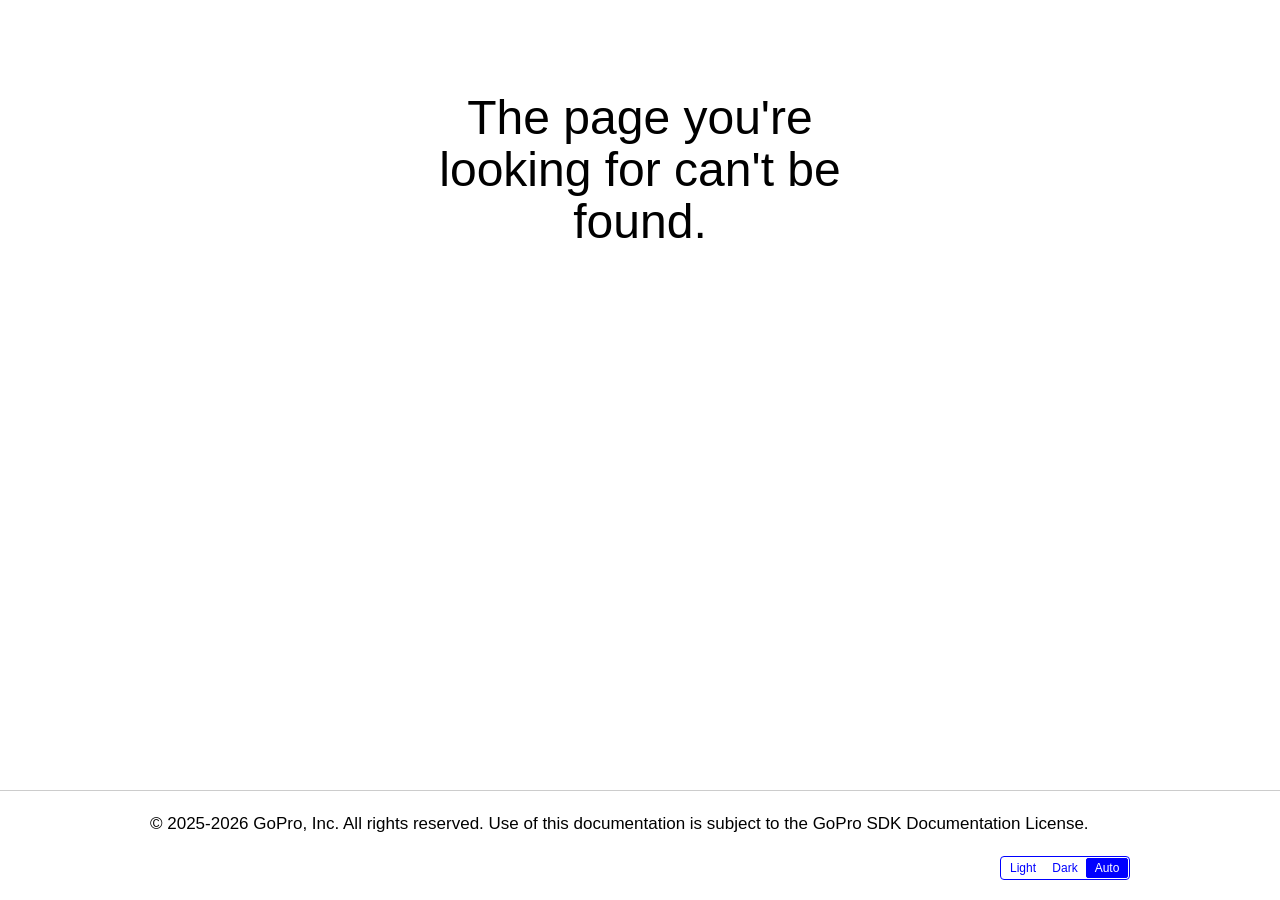
==== documentation/gopromediasdk/index.html @ cbeef923 "Deploy initial API documentation" ====
<!doctype html><html lang="en-US" class="no-js"><head><meta charset="utf-8"><meta http-equiv="X-UA-Compatible" content="IE=edge"><meta name="viewport" content="width=device-width,initial-scale=1,viewport-fit=cover"><link rel="icon" href="/favicon.ico"><link rel="mask-icon" href="/favicon.svg" color="#333333"><title>Documentation</title><script>var baseUrl = "/"</script><script defer="defer" src="/js/chunk-vendors.bdb7cbba.js"></script><script defer="defer" src="/js/index.5b6366e8.js"></script><link href="/css/index.d0b63544.css" rel="stylesheet"></head><body data-color-scheme="auto"><noscript><style>.noscript{font-family:"SF Pro Display","SF Pro Icons","Helvetica Neue",Helvetica,Arial,sans-serif;margin:92px auto 140px auto;text-align:center;width:980px}.noscript-title{color:#111;font-size:48px;font-weight:600;letter-spacing:-.003em;line-height:1.08365;margin:0 auto 54px auto;width:502px}@media only screen and (max-width:1068px){.noscript{margin:90px auto 120px auto;width:692px}.noscript-title{font-size:40px;letter-spacing:0;line-height:1.1;margin:0 auto 45px auto;width:420px}}@media only screen and (max-width:735px){.noscript{margin:45px auto 60px auto;width:87.5%}.noscript-title{font-size:32px;letter-spacing:.004em;line-height:1.125;margin:0 auto 35px auto;max-width:330px;width:auto}}#loading-placeholder{display:none}</style><div class="noscript"><h1 class="noscript-title">This page requires JavaScript.</h1><p>Please turn on JavaScript in your browser and refresh the page to view its content.</p></div></noscript><div id="app"></div></body></html>
---- css/index.d0b63544.css ----
/*!
 * This source file is part of the Swift.org open source project
 *
 * Copyright (c) 2021 Apple Inc. and the Swift project authors
 * Licensed under Apache License v2.0 with Runtime Library Exception
 *
 * See https://swift.org/LICENSE.txt for license information
 * See https://swift.org/CONTRIBUTORS.txt for Swift project authors
 */.color-scheme-toggle[data-v-0c0360ce]{--toggle-color-fill:var(--color-button-background);--toggle-color-text:var(--color-fill-blue);font-size:.7058823529rem;line-height:1.3333333333;font-weight:400;font-family:var(--typography-html-font,"Helvetica Neue","Helvetica","Arial",sans-serif);border:1px solid var(--toggle-color-fill);border-radius:var(--toggle-border-radius-outer,var(--border-radius,4px));display:inline-flex;padding:1px}@media screen{[data-color-scheme=dark] .color-scheme-toggle[data-v-0c0360ce]{--toggle-color-text:var(--color-figure-blue)}}@media screen and (prefers-color-scheme:dark){[data-color-scheme=auto] .color-scheme-toggle[data-v-0c0360ce]{--toggle-color-text:var(--color-figure-blue)}}@media print{.color-scheme-toggle[data-v-0c0360ce]{display:none}}:root.no-js .color-scheme-toggle[data-v-0c0360ce]{visibility:hidden}input[data-v-0c0360ce]{position:absolute;clip:rect(1px,1px,1px,1px);-webkit-clip-path:inset(0 0 99.9% 99.9%);clip-path:inset(0 0 99.9% 99.9%);overflow:hidden;height:1px;width:1px;padding:0;border:0;-webkit-appearance:none;-moz-appearance:none;appearance:none}.fromkeyboard label[data-v-0c0360ce]:focus-within{outline:4px solid var(--color-focus-color);outline-offset:1px}.text[data-v-0c0360ce]{border:1px solid transparent;border-radius:var(--toggle-border-radius-inner,2px);color:var(--toggle-color-text);display:inline-block;text-align:center;padding:1px 6px;min-width:42px;box-sizing:border-box}.text[data-v-0c0360ce]:hover{cursor:pointer}input:checked+.text[data-v-0c0360ce]{--toggle-color-text:var(--color-button-text);background:var(--toggle-color-fill);border-color:var(--toggle-color-fill)}.footer[data-v-f1d65b2a]{border-top:1px solid var(--color-grid)}.row[data-v-f1d65b2a]{margin-left:auto;margin-right:auto;width:1536px;width:980px;display:flex;flex-direction:row-reverse;margin:20px auto}@media only screen and (max-width:1250px){.row[data-v-f1d65b2a]{width:692px}}@media only screen and (max-width:735px){.row[data-v-f1d65b2a]{width:87.5%}}@media only screen and (max-width:320px){.row[data-v-f1d65b2a]{width:215px}}@media only screen and (max-width:735px){.row[data-v-f1d65b2a]{width:100%;padding:0 .9411764706rem;box-sizing:border-box}}.InitialLoadingPlaceholder[data-v-35c356b6]{background:var(--colors-loading-placeholder-background,var(--color-loading-placeholder-background));height:100vh;width:100%}.svg-icon[data-v-06e5463e]{fill:var(--colors-svg-icon-fill-light,var(--color-svg-icon));transform:scale(1);-webkit-transform:scale(1);overflow:visible}.theme-dark .svg-icon[data-v-06e5463e]{fill:var(--colors-svg-icon-fill-dark,var(--color-svg-icon))}@media screen{[data-color-scheme=dark] .svg-icon[data-v-06e5463e]{fill:var(--colors-svg-icon-fill-dark,var(--color-svg-icon))}}@media screen and (prefers-color-scheme:dark){[data-color-scheme=auto] .svg-icon[data-v-06e5463e]{fill:var(--colors-svg-icon-fill-dark,var(--color-svg-icon))}}.svg-icon.icon-inline[data-v-06e5463e]{display:inline-block;vertical-align:middle;fill:currentColor}.svg-icon.icon-inline[data-v-06e5463e] .svg-icon-stroke{stroke:currentColor}[data-v-06e5463e] .svg-icon-stroke{stroke:var(--colors-svg-icon-fill-light,var(--color-svg-icon))}.theme-dark[data-v-06e5463e] .svg-icon-stroke{stroke:var(--colors-svg-icon-fill-dark,var(--color-svg-icon))}@media screen{[data-color-scheme=dark][data-v-06e5463e] .svg-icon-stroke{stroke:var(--colors-svg-icon-fill-dark,var(--color-svg-icon))}}@media screen and (prefers-color-scheme:dark){[data-color-scheme=auto][data-v-06e5463e] .svg-icon-stroke{stroke:var(--colors-svg-icon-fill-dark,var(--color-svg-icon))}}.suggest-lang[data-v-c2dca0ae]{background:#000;color:#fff;display:flex;justify-content:center;border-bottom:1px solid var(--color-grid)}.suggest-lang__wrapper[data-v-c2dca0ae]{display:flex;align-items:center;width:100%;max-width:var(--wrapper-max-width,1920px);margin:0 .9411764706rem;position:relative;height:52px}.suggest-lang__link[data-v-c2dca0ae]{font-size:.8235294118rem;line-height:1.4285714286;font-weight:400;font-family:var(--typography-html-font,"Helvetica Neue","Helvetica","Arial",sans-serif);margin:0 auto;color:#09f}.suggest-lang__close-icon-wrapper[data-v-c2dca0ae]{position:absolute;right:-.2352941176rem;top:0;height:100%;box-sizing:border-box;display:flex;align-items:center;z-index:1}.suggest-lang__close-icon-button[data-v-c2dca0ae]{padding:.2352941176rem}.suggest-lang__close-icon-button .close-icon[data-v-c2dca0ae]{width:8px;display:block}.suggest-lang .inline-chevron-right-icon[data-v-c2dca0ae]{padding-left:.2352941176rem;width:8px}select[data-v-d21858a2]{font-size:.7058823529rem;line-height:1.3333333333;font-weight:600;font-family:var(--typography-html-font,"Helvetica Neue","Helvetica","Arial",sans-serif);color:var(--color-fill-blue);padding-right:15px;-webkit-appearance:none;-moz-appearance:none;appearance:none;background:transparent;border:none;cursor:pointer}select[data-v-d21858a2]:hover{text-decoration:underline}.locale-selector[data-v-d21858a2]{position:relative}.svg-icon.icon-inline[data-v-d21858a2]{position:absolute;fill:var(--color-fill-blue);right:2px;bottom:7px;height:5px}html{-ms-text-size-adjust:100%;-webkit-text-size-adjust:100%;background-color:var(--colors-text-background,var(--color-text-background));height:100%}abbr,blockquote,body,button,dd,dl,dt,fieldset,figure,form,h1,h2,h3,h4,h5,h6,hgroup,input,legend,li,ol,p,pre,ul{margin:0;padding:0}address,caption,code,figcaption,pre,th{font-size:1em;font-weight:400;font-style:normal}fieldset,iframe,img{border:0}caption,th{text-align:left}table{border-collapse:collapse;border-spacing:0}article,aside,details,figcaption,figure,footer,header,hgroup,main,nav,section,summary{display:block}audio,canvas,progress,video{display:inline-block;vertical-align:baseline}button{background:none;border:0;box-sizing:content-box;color:inherit;cursor:pointer;font:inherit;line-height:inherit;overflow:visible;vertical-align:inherit}button:disabled{cursor:default}:focus{outline:4px solid var(--color-focus-color);outline-offset:1px}::-moz-focus-inner{border:0;padding:0}@media print{#app-main,#content,body{color:#000}a,a:link,a:visited{color:#000;text-decoration:none}.hide,.noprint{display:none}}body{height:100%;min-width:320px}html{font:var(--typography-html-font,17px "Helvetica Neue","Helvetica","Arial",sans-serif);quotes:"“" "”"}html:lang(ja-JP){quotes:"「" "」"}body{font-size:1rem;line-height:1.4705882353;font-weight:400;font-family:var(--typography-html-font,"Helvetica Neue","Helvetica","Arial",sans-serif);background-color:var(--color-text-background);color:var(--colors-text,var(--color-text));font-style:normal;word-wrap:break-word;--spacing-stacked-margin-small:0.4em;--spacing-stacked-margin-large:0.8em;--spacing-stacked-margin-xlarge:calc(var(--spacing-stacked-margin-large)*2);--spacing-param:1.6470588235rem;--declaration-code-listing-margin:30px 0 0 0;--code-block-style-elements-padding:8px 14px}body,button,input,select,textarea{font-synthesis:none;-moz-font-feature-settings:"kern";-webkit-font-smoothing:antialiased;-moz-osx-font-smoothing:grayscale;direction:ltr;text-align:left}h1,h2,h3,h4,h5,h6{color:var(--colors-header-text,var(--color-header-text))}h1+*,h2+*,h3+*,h4+*,h5+*,h6+*{margin-top:var(--spacing-stacked-margin-large)}ol+h1,ol+h2,ol+h3,ol+h4,ol+h5,ol+h6,p+h1,p+h2,p+h3,p+h4,p+h5,p+h6,ul+h1,ul+h2,ul+h3,ul+h4,ul+h5,ul+h6{margin-top:1.6em}ol+*,p+*,ul+*{margin-top:var(--spacing-stacked-margin-large)}ol,ul{margin-left:1.1764705882em}ol ol,ol ul,ul ol,ul ul{margin-top:0;margin-bottom:0}nav ol,nav ul{margin:0;list-style:none}li li{font-size:1em}a{color:var(--colors-link,var(--color-link))}a:link,a:visited{text-decoration:none}a.inline-link,a:hover{text-decoration:underline}a:active{text-decoration:none}p+a{display:inline-block}b,strong{font-weight:600}cite,dfn,em,i{font-style:italic}sup{font-size:.6em;vertical-align:top;position:relative;bottom:-.2em}h1 sup,h2 sup,h3 sup{font-size:.4em}sup a{vertical-align:inherit;color:inherit}sup a:hover{color:var(--figure-blue);text-decoration:none}sub{line-height:1}abbr{border:0}pre{overflow:auto;-webkit-overflow-scrolling:auto;white-space:pre;word-wrap:normal}code{font-family:var(--typography-html-font-mono,Menlo,monospace);font-weight:inherit;letter-spacing:0}.syntax-addition{color:var(--syntax-addition,var(--color-syntax-addition))}.syntax-comment{color:var(--syntax-comment,var(--color-syntax-comments))}.syntax-quote{color:var(--syntax-quote,var(--color-syntax-comments))}.syntax-deletion{color:var(--syntax-deletion,var(--color-syntax-deletion))}.syntax-keyword{color:var(--syntax-keyword,var(--color-syntax-keywords))}.syntax-literal{color:var(--syntax-literal,var(--color-syntax-keywords))}.syntax-selector-tag{color:var(--syntax-selector-tag,var(--color-syntax-keywords))}.syntax-string{color:var(--syntax-string,var(--color-syntax-strings))}.syntax-bullet{color:var(--syntax-bullet,var(--color-syntax-characters))}.syntax-meta{color:var(--syntax-meta,var(--color-syntax-characters))}.syntax-number{color:var(--syntax-number,var(--color-syntax-characters))}.syntax-symbol{color:var(--syntax-symbol,var(--color-syntax-characters))}.syntax-tag{color:var(--syntax-tag,var(--color-syntax-characters))}.syntax-attr{color:var(--syntax-attr,var(--color-syntax-other-type-names))}.syntax-built_in{color:var(--syntax-built_in,var(--color-syntax-other-type-names))}.syntax-builtin-name{color:var(--syntax-builtin-name,var(--color-syntax-other-type-names))}.syntax-class{color:var(--syntax-class,var(--color-syntax-other-type-names))}.syntax-params{color:var(--syntax-params,var(--color-syntax-other-type-names))}.syntax-section{color:var(--syntax-section,var(--color-syntax-other-type-names))}.syntax-title{color:var(--syntax-title,var(--color-syntax-other-type-names))}.syntax-type{color:var(--syntax-type,var(--color-syntax-other-type-names))}.syntax-attribute{color:var(--syntax-attribute,var(--color-syntax-plain-text))}.syntax-identifier{color:var(--syntax-identifier,var(--color-syntax-plain-text))}.syntax-subst{color:var(--syntax-subst,var(--color-syntax-plain-text))}.syntax-doctag,.syntax-strong{font-weight:700}.syntax-emphasis,.syntax-link{font-style:italic}[data-syntax=swift] .syntax-meta{color:var(--syntax-meta,var(--color-syntax-keywords))}[data-syntax=swift] .syntax-class,[data-syntax=swift] .syntax-keyword+.syntax-params,[data-syntax=swift] .syntax-params+.syntax-params{color:unset}[data-syntax=json] .syntax-attr{color:var(--syntax-attr,var(--color-syntax-strings))}#skip-nav{position:absolute;clip:rect(1px,1px,1px,1px);-webkit-clip-path:inset(0 0 99.9% 99.9%);clip-path:inset(0 0 99.9% 99.9%);overflow:hidden;height:1px;width:1px;padding:0;border:0}#skip-nav:active,#skip-nav:focus{position:relative;float:left;width:-moz-fit-content;width:fit-content;color:var(--color-figure-blue);font-size:1em;padding:0 10px;z-index:100000;top:0;left:0;height:44px;line-height:44px;-webkit-clip-path:unset;clip-path:unset}.nav--in-breakpoint-range #skip-nav{display:none}.visuallyhidden{position:absolute;clip:rect(1px,1px,1px,1px);-webkit-clip-path:inset(0 0 99.9% 99.9%);clip-path:inset(0 0 99.9% 99.9%);overflow:hidden;height:1px;width:1px;padding:0;border:0}@keyframes pulse{0%{opacity:0}33%{opacity:1}66%{opacity:1}to{opacity:0}}.changed{border:1px solid var(--color-changes-modified);position:relative}.changed,.changed.displays-multiple-lines,.displays-multiple-lines .changed{border-radius:var(--border-radius,4px)}.changed:after{left:8px;background-image:url(../img/modified-icon.efb2697d.svg);background-repeat:no-repeat;bottom:0;content:" ";margin:auto;margin-right:8px;position:absolute;top:0;width:1.1764705882rem;height:1.1764705882rem;margin-top:.6176470588rem;z-index:2}@media screen{[data-color-scheme=dark] .changed:after{background-image:url(../img/modified-icon.efb2697d.svg)}}@media screen and (prefers-color-scheme:dark){[data-color-scheme=auto] .changed:after{background-image:url(../img/modified-icon.efb2697d.svg)}}.changed-added{border-color:var(--color-changes-added)}.changed-added:after{background-image:url(../img/added-icon.832a5d2c.svg)}@media screen{[data-color-scheme=dark] .changed-added:after{background-image:url(../img/added-icon.832a5d2c.svg)}}@media screen and (prefers-color-scheme:dark){[data-color-scheme=auto] .changed-added:after{background-image:url(../img/added-icon.832a5d2c.svg)}}.changed-deprecated{border-color:var(--color-changes-deprecated)}.changed-deprecated:after{background-image:url(../img/deprecated-icon.7bf1740a.svg)}@media screen{[data-color-scheme=dark] .changed-deprecated:after{background-image:url(../img/deprecated-icon.7bf1740a.svg)}}@media screen and (prefers-color-scheme:dark){[data-color-scheme=auto] .changed-deprecated:after{background-image:url(../img/deprecated-icon.7bf1740a.svg)}}.changed.link-block:after,.changed.relationships-item:after,.link-block .changed:after{margin-top:10px}.change-added,.change-removed{padding:2px 0}.change-removed{background-color:var(--color-highlight-red)}.change-added{background-color:var(--color-highlight-green)}body{color-scheme:light dark}body[data-color-scheme=light]{color-scheme:light}body[data-color-scheme=dark]{color-scheme:dark}body{--color-fill:#fff;--color-fill-secondary:#f7f7f7;--color-fill-tertiary:#f0f0f0;--color-fill-quaternary:#282828;--color-fill-blue:#00f;--color-fill-light-blue-secondary:#d1d1ff;--color-fill-gray:#ccc;--color-fill-gray-secondary:#f5f5f5;--color-fill-gray-tertiary:#f0f0f0;--color-fill-gray-quaternary:#f0f0f0;--color-fill-green-secondary:#f0fff0;--color-fill-orange-secondary:#fffaf6;--color-fill-red-secondary:#fff0f5;--color-figure-blue:#36f;--color-figure-gray:#000;--color-figure-gray-secondary:#666;--color-figure-gray-secondary-alt:#666;--color-figure-gray-tertiary:#666;--color-figure-green:green;--color-figure-light-gray:#666;--color-figure-orange:#c30;--color-figure-red:red;--color-tutorials-teal:#000;--color-article-background:var(--color-fill-tertiary);--color-article-body-background:var(--color-fill);--color-aside-deprecated:var(--color-figure-gray);--color-aside-deprecated-background:var(--color-fill-orange-secondary);--color-aside-deprecated-border:var(--color-figure-orange);--color-aside-experiment:var(--color-figure-gray);--color-aside-experiment-background:var(--color-fill-gray-secondary);--color-aside-experiment-border:var(--color-figure-light-gray);--color-aside-important:var(--color-figure-gray);--color-aside-important-background:var(--color-fill-gray-secondary);--color-aside-important-border:var(--color-figure-light-gray);--color-aside-note:var(--color-figure-gray);--color-aside-note-background:var(--color-fill-gray-secondary);--color-aside-note-border:var(--color-figure-light-gray);--color-aside-tip:var(--color-figure-gray);--color-aside-tip-background:var(--color-fill-gray-secondary);--color-aside-tip-border:var(--color-figure-light-gray);--color-aside-warning:var(--color-figure-gray);--color-aside-warning-background:var(--color-fill-red-secondary);--color-aside-warning-border:var(--color-figure-red);--color-badge-text:#fff;--color-badge-default:var(--color-figure-gray);--color-badge-beta:var(--color-figure-gray-tertiary);--color-badge-deprecated:var(--color-figure-orange);--color-badge-dark-default:#fff;--color-badge-dark-beta:#b0b0b0;--color-badge-dark-deprecated:#f60;--color-button-background:var(--color-fill-blue);--color-button-background-active:#36f;--color-button-background-hover:var(--color-figure-blue);--color-button-text:#fff;--color-call-to-action-background:var(--color-fill-secondary);--color-changes-added:var(--color-figure-light-gray);--color-changes-added-hover:var(--color-figure-light-gray);--color-changes-deprecated:var(--color-figure-light-gray);--color-changes-deprecated-hover:var(--color-figure-light-gray);--color-changes-modified:var(--color-figure-light-gray);--color-changes-modified-hover:var(--color-figure-light-gray);--color-changes-modified-previous-background:var(--color-fill);--color-code-background:var(--color-fill-secondary);--color-code-collapsible-background:var(--color-fill-tertiary);--color-code-collapsible-text:var(--color-figure-gray-secondary-alt);--color-code-line-highlight:rgba(51,102,255,.08);--color-code-line-highlight-border:var(--color-figure-blue);--color-code-plain:var(--color-figure-gray);--color-dropdown-background:hsla(0,0%,100%,.8);--color-dropdown-border:#ccc;--color-dropdown-option-text:#666;--color-dropdown-text:#000;--color-dropdown-dark-background:hsla(0,0%,100%,.1);--color-dropdown-dark-border:hsla(0,0%,94%,.2);--color-dropdown-dark-option-text:#ccc;--color-dropdown-dark-text:#fff;--color-eyebrow:var(--color-figure-gray-secondary);--color-focus-border-color:var(--color-fill-blue);--color-focus-color:rgba(0,125,250,.6);--color-form-error:var(--color-figure-red);--color-form-error-background:var(--color-fill-red-secondary);--color-form-valid:var(--color-figure-green);--color-form-valid-background:var(--color-fill-green-secondary);--color-generic-modal-background:var(--color-fill);--color-grid:var(--color-fill-gray);--color-header-text:var(--color-figure-gray);--color-hero-eyebrow:#ccc;--color-link:var(--color-figure-blue);--color-loading-placeholder-background:var(--color-fill);--color-nav-color:#000;--color-nav-current-link:#000;--color-nav-expanded:#fff;--color-nav-hierarchy-collapse-background:#f0f0f0;--color-nav-hierarchy-collapse-borders:#ccc;--color-nav-hierarchy-item-borders:#ccc;--color-nav-keyline:rgba(0,0,0,.2);--color-nav-link-color:#000;--color-nav-link-color-hover:#36f;--color-nav-outlines:#ccc;--color-nav-rule:hsla(0,0%,94%,.5);--color-nav-solid-background:#fff;--color-nav-sticking-expanded-keyline:rgba(0,0,0,.1);--color-nav-stuck:hsla(0,0%,100%,.9);--color-nav-uiblur-expanded:hsla(0,0%,100%,.9);--color-nav-uiblur-stuck:hsla(0,0%,100%,.7);--color-nav-root-subhead:var(--color-tutorials-teal);--color-nav-dark-border-top-color:hsla(0,0%,100%,.4);--color-nav-dark-color:#fff;--color-nav-dark-current-link:#fff;--color-nav-dark-expanded:#2a2a2a;--color-nav-dark-hierarchy-collapse-background:#424242;--color-nav-dark-hierarchy-collapse-borders:#666;--color-nav-dark-hierarchy-item-borders:#424242;--color-nav-dark-keyline:rgba(66,66,66,.95);--color-nav-dark-link-color:#fff;--color-nav-dark-link-color-hover:#09f;--color-nav-dark-outlines:#575757;--color-nav-dark-rule:#575757;--color-nav-dark-solid-background:#000;--color-nav-dark-sticking-expanded-keyline:rgba(66,66,66,.7);--color-nav-dark-stuck:rgba(42,42,42,.9);--color-nav-dark-uiblur-expanded:rgba(42,42,42,.9);--color-nav-dark-uiblur-stuck:rgba(42,42,42,.7);--color-nav-dark-root-subhead:#fff;--color-other-decl-button:var(--color-text-background);--color-runtime-preview-background:var(--color-fill-tertiary);--color-runtime-preview-disabled-text:hsla(0,0%,40%,.6);--color-runtime-preview-text:var(--color-figure-gray-secondary);--color-secondary-label:var(--color-figure-gray-secondary);--color-step-background:var(--color-fill-secondary);--color-step-caption:var(--color-figure-gray-secondary);--color-step-focused:var(--color-figure-light-gray);--color-step-text:var(--color-figure-gray-secondary);--color-svg-icon:#666;--color-syntax-addition:var(--color-figure-green);--color-syntax-attributes:#947100;--color-syntax-characters:#272ad8;--color-syntax-comments:#707f8c;--color-syntax-deletion:var(--color-figure-red);--color-syntax-documentation-markup:#506375;--color-syntax-documentation-markup-keywords:#506375;--color-syntax-heading:#ba2da2;--color-syntax-highlighted:rgba(0,113,227,.2);--color-syntax-keywords:#ad3da4;--color-syntax-marks:#000;--color-syntax-numbers:#272ad8;--color-syntax-other-class-names:#703daa;--color-syntax-other-constants:#4b21b0;--color-syntax-other-declarations:#047cb0;--color-syntax-other-function-and-method-names:#4b21b0;--color-syntax-other-instance-variables-and-globals:#703daa;--color-syntax-other-preprocessor-macros:#78492a;--color-syntax-other-type-names:#703daa;--color-syntax-param-internal-name:#404040;--color-syntax-plain-text:#000;--color-syntax-preprocessor-statements:#78492a;--color-syntax-project-class-names:#3e8087;--color-syntax-project-constants:#2d6469;--color-syntax-project-function-and-method-names:#2d6469;--color-syntax-project-instance-variables-and-globals:#3e8087;--color-syntax-project-preprocessor-macros:#78492a;--color-syntax-project-type-names:#3e8087;--color-syntax-strings:#d12f1b;--color-syntax-type-declarations:#03638c;--color-syntax-urls:#1337ff;--color-tabnav-item-border-color:var(--color-fill-gray);--color-text:var(--color-figure-gray);--color-text-background:var(--color-fill);--color-tutorial-assessments-background:var(--color-fill-secondary);--color-tutorial-background:var(--color-fill);--color-tutorial-navbar-dropdown-background:var(--color-fill);--color-tutorial-navbar-dropdown-border:var(--color-fill-gray);--color-tutorial-quiz-border-active:var(--color-figure-blue);--color-tutorials-overview-background:#161616;--color-tutorials-overview-content:#fff;--color-tutorials-overview-content-alt:#fff;--color-tutorials-overview-eyebrow:#ccc;--color-tutorials-overview-icon:#b0b0b0;--color-tutorials-overview-link:#09f;--color-tutorials-overview-navigation-link:#ccc;--color-tutorials-overview-navigation-link-active:#fff;--color-tutorials-overview-navigation-link-hover:#fff;--color-tutorial-hero-text:#fff;--color-tutorial-hero-background:#000;--color-navigator-item-hover:rgba(0,0,255,.05);--color-card-background:var(--color-fill);--color-card-content-text:var(--color-figure-gray);--color-card-eyebrow:var(--color-figure-gray-secondary-alt);--color-card-shadow:rgba(0,0,0,.04);--color-link-block-card-border:rgba(0,0,0,.04);--color-standard-red:#ffc2c2;--color-standard-orange:#fc9;--color-standard-yellow:#ffe0a3;--color-standard-blue:#9cf;--color-standard-green:#9cc;--color-standard-purple:#ccf;--color-standard-gray:#f0f0f0}@media screen{body[data-color-scheme=dark]{--color-fill:#000;--color-fill-secondary:#161616;--color-fill-tertiary:#2a2a2a;--color-fill-blue:#06f;--color-fill-light-blue-secondary:#004ec4;--color-fill-gray:#575757;--color-fill-gray-secondary:#222;--color-fill-gray-tertiary:#424242;--color-fill-gray-quaternary:#424242;--color-fill-green-secondary:#030;--color-fill-orange-secondary:#472400;--color-fill-red-secondary:#300;--color-figure-blue:#09f;--color-figure-gray:#fff;--color-figure-gray-secondary:#ccc;--color-figure-gray-secondary-alt:#b0b0b0;--color-figure-gray-tertiary:#b0b0b0;--color-figure-green:#090;--color-figure-light-gray:#b0b0b0;--color-figure-orange:#f60;--color-figure-red:#f33;--color-tutorials-teal:#fff;--color-article-body-background:#111;--color-badge-text:#000;--color-badge-default:var(--color-badge-dark-default);--color-button-background-active:#06f;--color-code-line-highlight:rgba(0,153,255,.08);--color-dropdown-background:var(--color-dropdown-dark-background);--color-dropdown-border:var(--color-dropdown-dark-border);--color-dropdown-option-text:var(--color-dropdown-dark-option-text);--color-dropdown-text:var(--color-dropdown-dark-text);--color-nav-color:var(--color-nav-dark-color);--color-nav-current-link:var(--color-nav-dark-current-link);--color-nav-expanded:var(--color-nav-dark-expanded);--color-nav-hierarchy-collapse-background:var(--color-nav-dark-hierarchy-collapse-background);--color-nav-hierarchy-collapse-borders:var(--color-nav-dark-hierarchy-collapse-borders);--color-nav-hierarchy-item-borders:var(--color-nav-dark-hierarchy-item-borders);--color-nav-keyline:var(--color-nav-dark-keyline);--color-nav-link-color:var(--color-nav-dark-link-color);--color-nav-link-color-hover:var(--color-nav-dark-link-color-hover);--color-nav-outlines:var(--color-nav-dark-outlines);--color-nav-rule:var(--color-nav-dark-rule);--color-nav-solid-background:var(--color-nav-dark-solid-background);--color-nav-sticking-expanded-keyline:var(--color-nav-dark-sticking-expanded-keyline);--color-nav-stuck:var(--color-nav-dark-stuck);--color-nav-uiblur-expanded:var(--color-nav-dark-uiblur-expanded);--color-nav-uiblur-stuck:var(--color-nav-dark-uiblur-stuck);--color-runtime-preview-disabled-text:hsla(0,0%,80%,.6);--color-syntax-attributes:#cc9768;--color-syntax-characters:#d9c97c;--color-syntax-comments:#7f8c98;--color-syntax-documentation-markup:#7f8c98;--color-syntax-documentation-markup-keywords:#a3b1bf;--color-syntax-highlighted:rgba(0,113,227,.6);--color-syntax-keywords:#ff7ab2;--color-syntax-marks:#fff;--color-syntax-numbers:#d9c97c;--color-syntax-other-class-names:#dabaff;--color-syntax-other-constants:#a7ebdd;--color-syntax-other-declarations:#4eb0cc;--color-syntax-other-function-and-method-names:#b281eb;--color-syntax-other-instance-variables-and-globals:#b281eb;--color-syntax-other-preprocessor-macros:#ffa14f;--color-syntax-other-type-names:#dabaff;--color-syntax-param-internal-name:#bfbfbf;--color-syntax-plain-text:#fff;--color-syntax-preprocessor-statements:#ffa14f;--color-syntax-project-class-names:#acf2e4;--color-syntax-project-constants:#78c2b3;--color-syntax-project-function-and-method-names:#78c2b3;--color-syntax-project-instance-variables-and-globals:#78c2b3;--color-syntax-project-preprocessor-macros:#ffa14f;--color-syntax-project-type-names:#acf2e4;--color-syntax-strings:#ff8170;--color-syntax-type-declarations:#6bdfff;--color-syntax-urls:#69f;--color-tutorial-background:var(--color-fill-tertiary);--color-navigator-item-hover:rgba(0,102,255,.5);--color-card-shadow:hsla(0,0%,100%,.04);--color-link-block-card-border:hsla(0,0%,100%,.25);--color-standard-red:#8b0000;--color-standard-orange:#8b4000;--color-standard-yellow:#8f7200;--color-standard-blue:#002d75;--color-standard-green:#023b2d;--color-standard-purple:#512b55;--color-standard-gray:#2a2a2a}}@media screen and (prefers-color-scheme:dark){body[data-color-scheme=auto]{--color-fill:#000;--color-fill-secondary:#161616;--color-fill-tertiary:#2a2a2a;--color-fill-blue:#06f;--color-fill-light-blue-secondary:#004ec4;--color-fill-gray:#575757;--color-fill-gray-secondary:#222;--color-fill-gray-tertiary:#424242;--color-fill-gray-quaternary:#424242;--color-fill-green-secondary:#030;--color-fill-orange-secondary:#472400;--color-fill-red-secondary:#300;--color-figure-blue:#09f;--color-figure-gray:#fff;--color-figure-gray-secondary:#ccc;--color-figure-gray-secondary-alt:#b0b0b0;--color-figure-gray-tertiary:#b0b0b0;--color-figure-green:#090;--color-figure-light-gray:#b0b0b0;--color-figure-orange:#f60;--color-figure-red:#f33;--color-tutorials-teal:#fff;--color-article-body-background:#111;--color-badge-text:#000;--color-badge-default:var(--color-badge-dark-default);--color-button-background-active:#06f;--color-code-line-highlight:rgba(0,153,255,.08);--color-dropdown-background:var(--color-dropdown-dark-background);--color-dropdown-border:var(--color-dropdown-dark-border);--color-dropdown-option-text:var(--color-dropdown-dark-option-text);--color-dropdown-text:var(--color-dropdown-dark-text);--color-nav-color:var(--color-nav-dark-color);--color-nav-current-link:var(--color-nav-dark-current-link);--color-nav-expanded:var(--color-nav-dark-expanded);--color-nav-hierarchy-collapse-background:var(--color-nav-dark-hierarchy-collapse-background);--color-nav-hierarchy-collapse-borders:var(--color-nav-dark-hierarchy-collapse-borders);--color-nav-hierarchy-item-borders:var(--color-nav-dark-hierarchy-item-borders);--color-nav-keyline:var(--color-nav-dark-keyline);--color-nav-link-color:var(--color-nav-dark-link-color);--color-nav-link-color-hover:var(--color-nav-dark-link-color-hover);--color-nav-outlines:var(--color-nav-dark-outlines);--color-nav-rule:var(--color-nav-dark-rule);--color-nav-solid-background:var(--color-nav-dark-solid-background);--color-nav-sticking-expanded-keyline:var(--color-nav-dark-sticking-expanded-keyline);--color-nav-stuck:var(--color-nav-dark-stuck);--color-nav-uiblur-expanded:var(--color-nav-dark-uiblur-expanded);--color-nav-uiblur-stuck:var(--color-nav-dark-uiblur-stuck);--color-runtime-preview-disabled-text:hsla(0,0%,80%,.6);--color-syntax-attributes:#cc9768;--color-syntax-characters:#d9c97c;--color-syntax-comments:#7f8c98;--color-syntax-documentation-markup:#7f8c98;--color-syntax-documentation-markup-keywords:#a3b1bf;--color-syntax-highlighted:rgba(0,113,227,.6);--color-syntax-keywords:#ff7ab2;--color-syntax-marks:#fff;--color-syntax-numbers:#d9c97c;--color-syntax-other-class-names:#dabaff;--color-syntax-other-constants:#a7ebdd;--color-syntax-other-declarations:#4eb0cc;--color-syntax-other-function-and-method-names:#b281eb;--color-syntax-other-instance-variables-and-globals:#b281eb;--color-syntax-other-preprocessor-macros:#ffa14f;--color-syntax-other-type-names:#dabaff;--color-syntax-param-internal-name:#bfbfbf;--color-syntax-plain-text:#fff;--color-syntax-preprocessor-statements:#ffa14f;--color-syntax-project-class-names:#acf2e4;--color-syntax-project-constants:#78c2b3;--color-syntax-project-function-and-method-names:#78c2b3;--color-syntax-project-instance-variables-and-globals:#78c2b3;--color-syntax-project-preprocessor-macros:#ffa14f;--color-syntax-project-type-names:#acf2e4;--color-syntax-strings:#ff8170;--color-syntax-type-declarations:#6bdfff;--color-syntax-urls:#69f;--color-tutorial-background:var(--color-fill-tertiary);--color-navigator-item-hover:rgba(0,102,255,.5);--color-card-shadow:hsla(0,0%,100%,.04);--color-link-block-card-border:hsla(0,0%,100%,.25);--color-standard-red:#8b0000;--color-standard-orange:#8b4000;--color-standard-yellow:#8f7200;--color-standard-blue:#002d75;--color-standard-green:#023b2d;--color-standard-purple:#512b55;--color-standard-gray:#2a2a2a}}#app-main{outline-style:none}:root{--app-height:100vh}[data-v-1fc6db09] :focus:not(input):not(textarea):not(select){outline:none}.fromkeyboard[data-v-1fc6db09] :focus:not(input):not(textarea):not(select){outline:4px solid var(--color-focus-color);outline-offset:1px}#app[data-v-1fc6db09]{display:flex;flex-flow:column;min-height:100%}#app[data-v-1fc6db09]>*{min-width:0}#app .router-content[data-v-1fc6db09]{flex:1}.container[data-v-1f05d9ec]{margin-left:auto;margin-right:auto;width:1536px;width:980px;outline-style:none;margin-top:92px;margin-bottom:140px}@media only screen and (max-width:1250px){.container[data-v-1f05d9ec]{width:692px}}@media only screen and (max-width:735px){.container[data-v-1f05d9ec]{width:87.5%}}@media only screen and (max-width:320px){.container[data-v-1f05d9ec]{width:215px}}.error-content[data-v-1f05d9ec]{box-sizing:border-box;width:502px;margin-left:auto;margin-right:auto;margin-bottom:54px}@media only screen and (max-width:1250px){.error-content[data-v-1f05d9ec]{width:420px;margin-bottom:45px}}@media only screen and (max-width:735px){.error-content[data-v-1f05d9ec]{max-width:330px;width:auto;margin-bottom:35px}}.title[data-v-1f05d9ec]{text-align:center;font-size:2.8235294118rem;line-height:1.0833333333;font-weight:400;font-family:var(--typography-html-font,"Helvetica Neue","Helvetica","Arial",sans-serif)}@media only screen and (max-width:1250px){.title[data-v-1f05d9ec]{font-size:2.3529411765rem;line-height:1.1;font-weight:400;font-family:var(--typography-html-font,"Helvetica Neue","Helvetica","Arial",sans-serif)}}@media only screen and (max-width:735px){.title[data-v-1f05d9ec]{font-size:1.8823529412rem;line-height:1.125;font-weight:400;font-family:var(--typography-html-font,"Helvetica Neue","Helvetica","Arial",sans-serif)}}
/* GoPro footer notice */
.footer::before {
  content: "© 2025-2026 GoPro, Inc. All rights reserved. Use of this documentation is subject to the GoPro SDK Documentation License.";
  display: block;
  width: 980px;
  max-width: 87.5%;
  margin: 20px auto;
  box-sizing: border-box;
}
/* End GoPro footer notice */
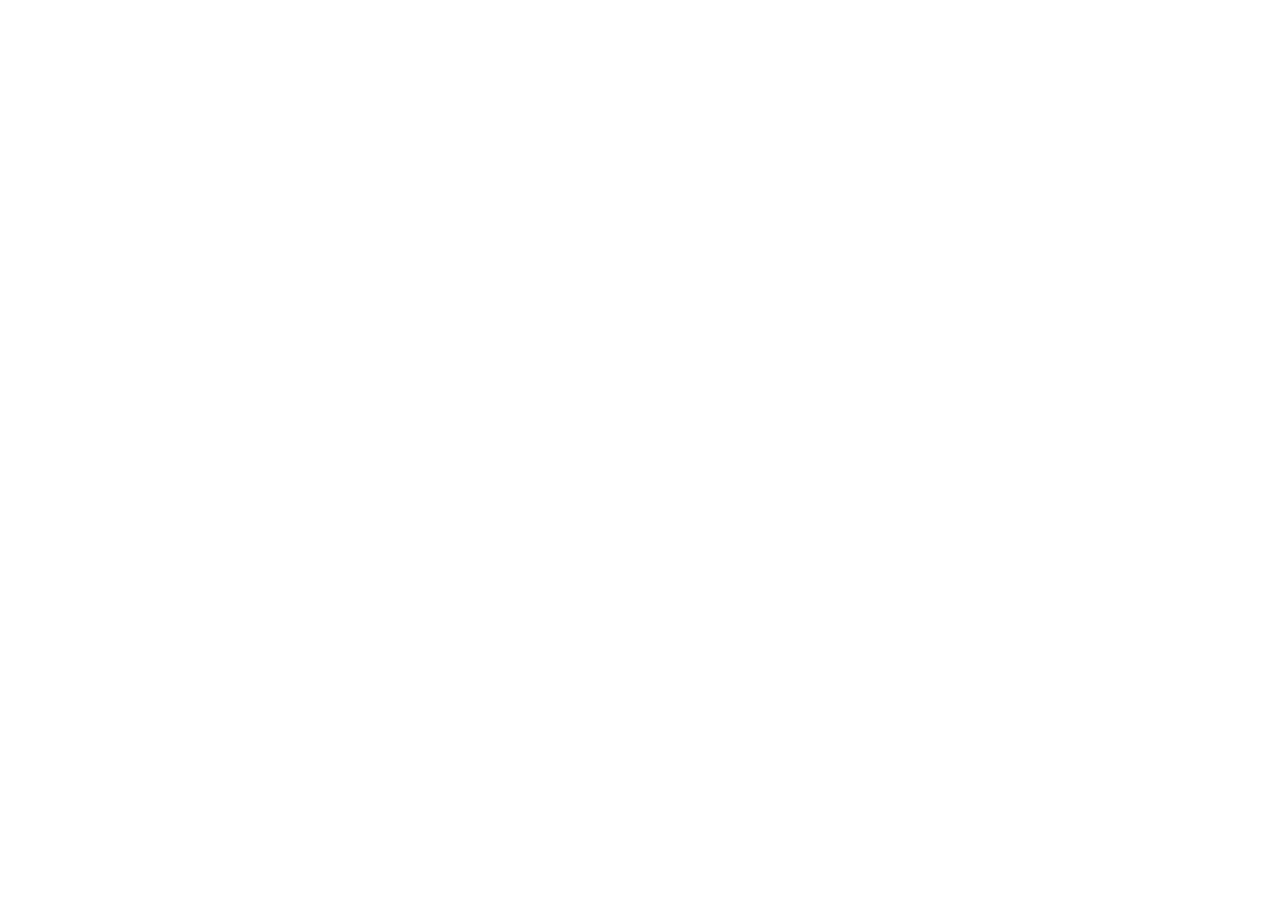
==== commit eacce423: "docs: publish Media ios SDK docs (1.0.0)" ====
--- a/documentation/gopromediasdk/index.html
+++ b/documentation/gopromediasdk/index.html
@@ -1 +1 @@
-<!doctype html><html lang="en-US" class="no-js"><head><meta charset="utf-8"><meta http-equiv="X-UA-Compatible" content="IE=edge"><meta name="viewport" content="width=device-width,initial-scale=1,viewport-fit=cover"><link rel="icon" href="/favicon.ico"><link rel="mask-icon" href="/favicon.svg" color="#333333"><title>Documentation</title><script>var baseUrl = "/"</script><script defer="defer" src="/js/chunk-vendors.bdb7cbba.js"></script><script defer="defer" src="/js/index.5b6366e8.js"></script><link href="/css/index.d0b63544.css" rel="stylesheet"></head><body data-color-scheme="auto"><noscript><style>.noscript{font-family:"SF Pro Display","SF Pro Icons","Helvetica Neue",Helvetica,Arial,sans-serif;margin:92px auto 140px auto;text-align:center;width:980px}.noscript-title{color:#111;font-size:48px;font-weight:600;letter-spacing:-.003em;line-height:1.08365;margin:0 auto 54px auto;width:502px}@media only screen and (max-width:1068px){.noscript{margin:90px auto 120px auto;width:692px}.noscript-title{font-size:40px;letter-spacing:0;line-height:1.1;margin:0 auto 45px auto;width:420px}}@media only screen and (max-width:735px){.noscript{margin:45px auto 60px auto;width:87.5%}.noscript-title{font-size:32px;letter-spacing:.004em;line-height:1.125;margin:0 auto 35px auto;max-width:330px;width:auto}}#loading-placeholder{display:none}</style><div class="noscript"><h1 class="noscript-title">This page requires JavaScript.</h1><p>Please turn on JavaScript in your browser and refresh the page to view its content.</p></div></noscript><div id="app"></div></body></html>+<!doctype html><html lang="en-US" class="no-js"><head><meta charset="utf-8"><meta http-equiv="X-UA-Compatible" content="IE=edge"><meta name="viewport" content="width=device-width,initial-scale=1,viewport-fit=cover"><link rel="icon" href="/media-swift-sdk/favicon.ico"><link rel="mask-icon" href="/media-swift-sdk/favicon.svg" color="#333333"><title>Documentation</title><script>var baseUrl = "/media-swift-sdk/"</script><script defer="defer" src="/media-swift-sdk/js/chunk-vendors.bdb7cbba.js"></script><script defer="defer" src="/media-swift-sdk/js/index.5b6366e8.js"></script><link href="/media-swift-sdk/css/index.d0b63544.css" rel="stylesheet"></head><body data-color-scheme="auto"><noscript><style>.noscript{font-family:"SF Pro Display","SF Pro Icons","Helvetica Neue",Helvetica,Arial,sans-serif;margin:92px auto 140px auto;text-align:center;width:980px}.noscript-title{color:#111;font-size:48px;font-weight:600;letter-spacing:-.003em;line-height:1.08365;margin:0 auto 54px auto;width:502px}@media only screen and (max-width:1068px){.noscript{margin:90px auto 120px auto;width:692px}.noscript-title{font-size:40px;letter-spacing:0;line-height:1.1;margin:0 auto 45px auto;width:420px}}@media only screen and (max-width:735px){.noscript{margin:45px auto 60px auto;width:87.5%}.noscript-title{font-size:32px;letter-spacing:.004em;line-height:1.125;margin:0 auto 35px auto;max-width:330px;width:auto}}#loading-placeholder{display:none}</style><div class="noscript"><h1 class="noscript-title">This page requires JavaScript.</h1><p>Please turn on JavaScript in your browser and refresh the page to view its content.</p></div></noscript><div id="app"></div></body></html>
